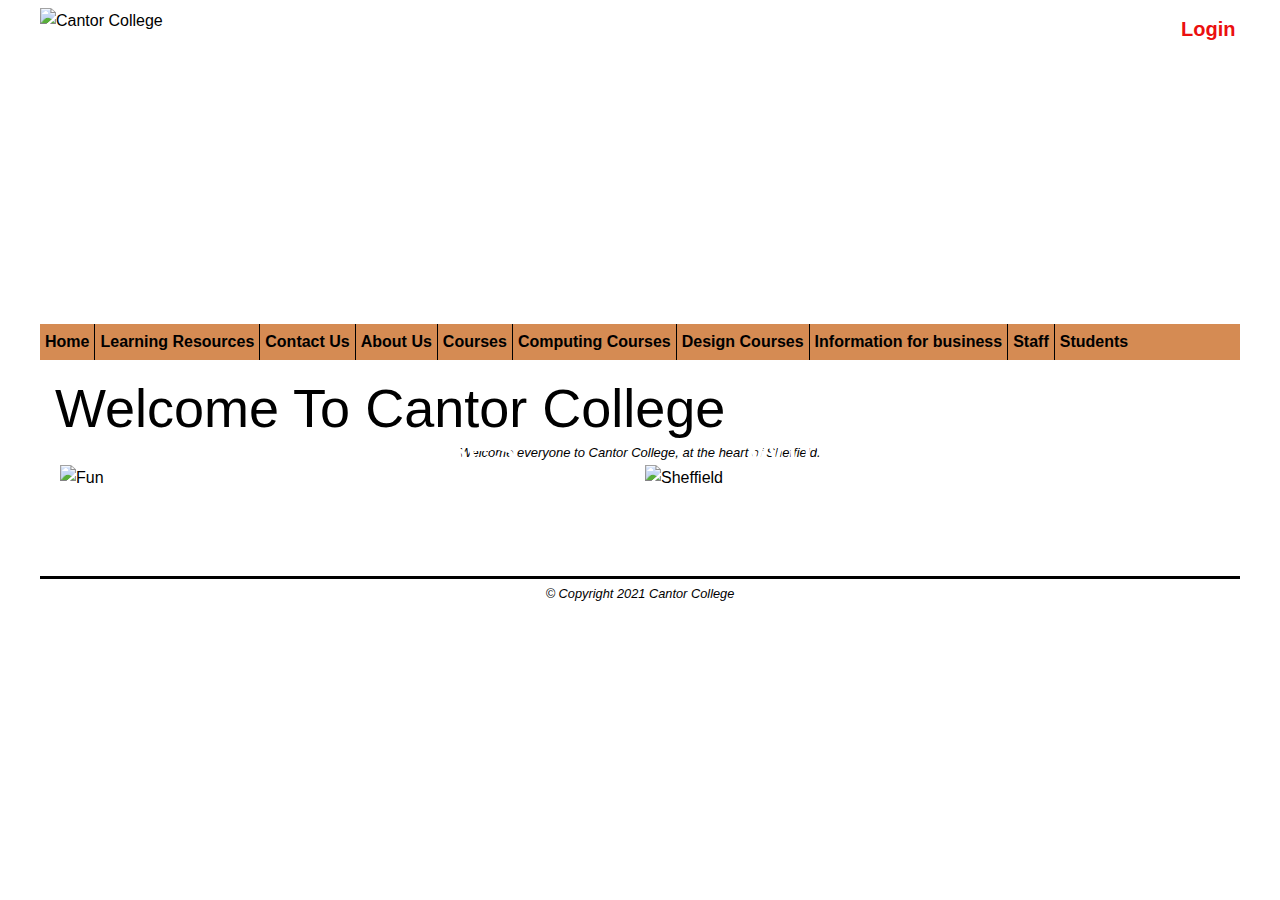
==== index.html @ 9313ba3d "master" ====
<!DOCTYPE html>
<html lang="en">
<head>
    <meta charset="UTF-8">
    <meta http-equiv="X-UA-Compatible" content="IE=edge">
    <meta name="viewport" content="width=device-width, initial-scale=1.0">
    <title>Home | Cantor College</title>
    <link rel="stylesheet" href="css/mobile.css">
    <link  rel="stylesheet" media="only screen and (min-width:720px)" href="css/desktop.css"/>
    <script src="https://ajax.googleapis.com/ajax/libs/jquery/3.5.1/jquery.min.js"></script>
</head>
<body>
    <div class="container">
<header>
    <a href="https://c1005646.github.io/HTML/" target="blank">
        <img class="img-logo"src="website-images-assets/logo.png" alt="Cantor College">
    </a>
    <div class="top left">
        <nav class="top">
            <ul>
                <li><a class="login" href="login.html">Login</a></li>
            </ul>   
        </nav>
    </div>
</header>
    <div class="main">
        <nav>
            <ul>
                <li><a href="index.html">Home</a> </a></li>
                <li><a href="learning.html">Learning Resources</a> </a></li>
                <li><a href="contactUs.html">Contact Us</a> </a></li>
                <li><a href="aboutUs.html">About Us</a> </a></li>
                <li><a href="Courses.html">Courses</a></li>
                <li><a href="computingcourse.html">Computing Courses</a></li>
                <li><a href="designCourses.html">Design Courses</a></li>
                <li><a href="business.html">Information for business</a></li>
                <li><a href="staff.html">Staff</a></li>
                <li><a href="student.html">Students</a></li>
            </ul>
        </nav>
    </div>
    <div class="content">
    <div>
        <h1 id="WelcomeHeading">Welcome To Cantor College</h1> 
    </div>
    <div class="slidecontainer">
        <p class="Slides"> 
            <img src="" alt="" id="slide">
            <p class="imagetxt">Welcome everyone to Cantor College, at the heart of Sheffield.</p>
        </p>
    </div>
    <div class="row">
        <div class="column">
            <img src="website-images-assets/Cantor Lecture Theatre 3.jpg" alt="Fun" style="width: 100%;">
            <div class="Live"><a class="Loft" href="Courses.html">Discover Courses</a></div>
        </div>
        <div class="column">
            <img class="Image" src="website-images-assets/IMG_1298.jpeg" alt="Sheffield" >
            <div class="Create"> <a class="Shot" href="aboutUs.html">Why Choose Us</a></div>
        </div>
    </div> 
</div> 
<footer>
    <p class="copy"> &copy; Copyright 2021 Cantor College</p>
</footer>
</div>
<script src="js/main.js"></script>
</body>
</html>
---- css/mobile.css ----
.img-logo {
  width: 100px;
  margin-left: -15px;
}
header {
  background-image: url("../website-images-assets/Cantor\ atrium\ 3.jpg");
  height: 150px;
  background-size: cover;
}
header,
.content,
footer {
  padding: 0 15px;
}
footer {
  text-align: center;
  display: block;
  border-top-style: solid;
}
.copy {
  margin-top: 5px;
  font-size: 0.8em;
  text-align: center;
  font-style: italic;
}
/* .login {
  margin-left: 150px;
} */
nav li a:hover {
  color: #ffffff;
}
nav ul li {
  border: none;
  font-weight: bold;
}
nav ul {
  list-style: none;
  /* padding-left: 0; */
  /* margin: 0; */
  display: flex;
  flex-direction: column;
}
nav {
  background-color: #d58b53;
}
a {
  text-decoration: none;
  color: #000000;
}
nav ul li {
  border-bottom: 1px solid #ccc;
  padding: 5px;
  text-align: left;
}
.top {
  background: none;
  position: absolute;
  top: -4px;
  right: 29px;
}
.login {
  font-weight: bold;
  font-size: 20px;
  color: #eb0f0f;
  position: absolute;
}
.Designcrs {
  position: absolute;
  margin-top: -100px;
  margin-left: 90px;
  font-weight: bold;
  font-family: Arial, Helvetica, sans-serif;
  font-size: 38px;
}
.hyperlinkdesi {
  color: #fff;
  text-decoration: underline;
}
.hyperlinkdesi:hover {
  color: #ff0000;
}
.Computer-Course {
  position: absolute;
  margin-top: -100px;
  left: 90px;
  font-size: 38px;
  font-family: Arial, Helvetica, sans-serif;
  font-weight: bold;
}
.hyperlink-compu {
  color: #fff;
  text-decoration: underline;
}
.hyperlink-compu:hover {
  color: #ff0000;
}

.content form .user-details {
  display: flex;
  flex-wrap: wrap;
  justify-content: space-between;
  margin: 20px 0 12px 0;
}
form .user-details .input-box {
  margin-bottom: 15px;
  width: calc(100% / 2 - 20px);
}
form .input-box span.details {
  display: block;
  font-weight: 500;
  margin-bottom: 5px;
}
.user-details .input-box input {
  height: 50px;
  width: 100%;
  outline: none;
  font-size: 16px;
  border-radius: 5px;
  padding-left: 15px;
  border: 1px solid #ccc;
  border-bottom-width: 2px;
  transition: all 0.3s ease;
}
.user-details .input-box input:focus,
.user-details .input-box input:valid {
  border-color: #71b7e6;
}
form .gender-details .gender-title {
  font-size: 20px;
  font-weight: 500;
}
form .category {
  display: flex;
  width: 80%;
  margin: 14px 0;
  justify-content: space-between;
}
form .category label {
  display: flex;
  align-items: center;
  cursor: pointer;
}
form .category label .dot {
  height: 18px;
  width: 18px;
  border-radius: 50%;
  margin-right: 10px;
  background: #d9d9d9;
  border: 5px solid transparent;
  transition: all 0.3s ease;
}
#dot-1:checked ~ .category label .one,
#dot-2:checked ~ .category label .two,
#dot-3:checked ~ .category label .three {
  background: #e74f09;
  border-color: #d9d9d9;
}
form input[type="radio"] {
  display: none;
}
form .button {
  height: 45px;
  margin: 35px 0;
}
button {
  height: 100%;
  width: 100%;
  border-radius: 5px;
  border: none;
  color: #fff;
  font-size: 18px;
  font-weight: 500;
  letter-spacing: 1px;
  cursor: pointer;
  transition: all 0.3s ease;
  background: #000000;
}
form .button input:hover {
  background: #71b7e6;
}
form .user-details .input-box {
  margin-bottom: 15px;
  width: 100%;
}
form .category {
  width: 100%;
}
.content form .user-details {
  max-height: 300px;
  overflow-y: scroll;
}
.user-details::-webkit-scrollbar {
  width: 5px;
}
.hypelogin {
  color: #0026ff;
  text-decoration: none;
}
.login-user {
  margin-top: -25px;
  font-size: 20px;
  text-align: center;
}
.title {
  font-size: 30px;
}
footer {
  margin-top: 80px;
}
.email,
.helpline,
.enquiry,
.business {
  color: #2f00ff;
  text-decoration: underline;
}
.recruitment-c {
  color: #2f00ff;
  text-decoration: underline;
}
.sign-up {
  color: #2f00ff;
  text-decoration: underline;
}
.email-cntr {
  color: #2f00ff;
  text-decoration: underline;
}
.wrapper {
  width: 100%;
  background: #fff;
  border-radius: 15px;
  box-shadow: 0px 15px 20px #0000001a;
  /* height: 630px; */
}
.wrapper .title {
  font-size: 35px;
  font-weight: 600;
  text-align: center;
  line-height: 100px;
  color: #fff;
  user-select: none;
  border-radius: 15px 15px 0 0;
  background: #000000;
}
.wrapper form {
  padding: 10px 30px 50px 30px;
}
.wrapper form .field {
  height: 50px;
  width: 100%;
  margin-top: 20px;
  position: relative;
}
.wrapper form .field input {
  height: 100%;
  width: 100%;
  outline: none;
  font-size: 17px;
  padding-left: 20px;
  border: 1px solid #d3d3d3;
  border-radius: 25px;
  transition: all 0.3s ease;
}
.wrapper form .field label {
  position: absolute;
  top: 50%;
  left: 20px;
  color: #999999;
  font-weight: 400;
  font-size: 17px;
  pointer-events: none;
  transform: translateY(-50%);
  transition: all 0.3s ease;
}
form .field input:focus ~ label,
form .field input:valid ~ label {
  top: 0%;
  font-size: 16px;
  background: #fff;
  transform: translateY(-50%);
}
form .content {
  display: flex;
  width: 100%;
  height: 50px;
  font-size: 16px;
  align-items: center;
  justify-content: space-around;
}
form .content .checkbox {
  display: flex;
  align-items: center;
  justify-content: center;
}
form .content input {
  width: 15px;
  height: 15px;
  background: red;
}
form .content label {
  color: #262626;
  user-select: none;
  padding-left: 5px;
}
form .content .pass-link {
  color: "";
}
form .field input[type="submit"] {
  color: #fff;
  border: none;
  padding-left: 0;
  margin-top: -10px;
  font-size: 20px;
  font-weight: 500;
  cursor: pointer;
  background: #000000;
  transition: all 0.3s ease;
}
form .field input[type="submit"]:active {
  transform: scale(0.95);
}
form .signup-link {
  color: #262626;
  margin-top: 20px;
  text-align: center;
}
form .pass-link a,
form .signup-link a {
  color: #0026ff;
  text-decoration: none;
}
form .pass-link a:hover,
form .signup-link a:hover {
  text-decoration: underline;
  color: #ff0000;
}
.back {
  text-align: center;
}
.backlink {
  color: #0026ff;
}
iframe {
  margin-left: auto;
  margin-right: auto;
  display: block;
  width: 100%;
}
.News {
  width: 100%;
}
.contpswd {
  position: relative;
}
th {
  text-transform: uppercase;
  border-bottom: 4px solid #000;
  background-color: #fff;
}
tr:nth-child(odd) {
  background-color: #ccc;
}
#slide {
  width: 100%;
}
.imagetxt {
  font-style: italic;
  text-align: center;
  font-size: 13px;
}
th,
td {
  border: 1px solid #cccccc;
}
.Loft {
  color: #ffffff;
}
.Live {
  margin-left: 60px;
  position: absolute;
  margin-top: -50px;
  font-size: 30px;
  font-family: Arial, Helvetica, sans-serif;
}
.Loft:hover {
  color: #0400ff;
  text-decoration: underline;
}
.Create {
  margin-left: 60px;
  position: absolute;
  margin-top: -50px;
  font-size: 30px;
  font-family: Arial, Helvetica, sans-serif;
}
.Shot {
  color: #ffffff;
}
.Shot:hover {
  color: #0400ff;
  text-decoration: underline;
}
.Image {
  width: 100%;
}
---- css/desktop.css ----
.container {
  margin: auto;
  max-width: 1200px;
  min-width: 600px;
}
.img-logo {
  width: 100px;
  margin-left: -15px;
}
nav ul {
  padding-left: 0;
  flex-direction: row;
}
a {
  text-decoration: none;
  color: #000000;
}
nav ul li {
  display: inline-block;
  padding-left: 5px;
  padding-right: 5px;
  border: none;
  font-weight: bold;
  border-left: 1px solid #000;
}
nav li:first-child {
  border-left: none;
}
nav li a:hover {
  color: #ffffff;
}
body {
  font-family: helvetica, Arial, sans-serif;
  font-size: 1em;
  line-height: 1.6;
}
h1 {
  display: block;
  font-size: 54px;
  margin: 0 0 0.5em 0;
  padding: 0;
  color: #000;
  font-weight: 500;
  line-height: 1.2;
}
p {
  display: block;
  margin-block-start: 1em;
  margin-block-end: 1em;
  margin-inline-start: 0px;
  margin-inline-end: 0px;
}
header {
  background-image: url(../website-images-assets/Cantor\ atrium\ 3.jpg);
  height: 300px;
  padding-left: none;
}
.fs-display {
  padding-top: 20;
}
h2 {
  font-size: 38px;
  font-weight: 500;
  color-adjust: #000;
  font-family: Georgia, "Times New Roman", Times, serif;
  margin-bottom: 15px;
  margin-top: -2px;
}
p {
  margin-top: -20px;
  font-family: Arial, Helvetica, sans-serif;
}
iframe {
  margin-left: auto;
  margin-right: auto;
  display: block;
  width: 50%;
  /*margin: 0px;
  padding: 0px;
  width: 100%;
  display: block;
  margin: 0px, auto; */
}
.column {
  float: left;
  width: 100%;
  padding: 5px;
}
.row ::after {
  content: "";
  clear: both;
  display: table;
}
.row {
  display: flex;
}
nav {
  background-color: #d58b53;
}
.email,
.helpline,
.enquiry,
.business {
  color: #3516e4;
  text-decoration: underline;
}
.container .title {
  font-size: 25px;
  font-weight: 500;
  position: relative;
}
.container .title::before {
  content: "";
  position: absolute;
  left: 0;
  bottom: 0;
  height: 3px;
  width: 30px;
  border-radius: 5px;
}
.content form .user-details {
  display: flex;
  flex-wrap: wrap;
  justify-content: space-between;
  margin: 20px 0 12px 0;
}
form .user-details .input-box {
  margin-bottom: 15px;
  width: calc(100% / 2 - 20px);
}
form .input-box span.details {
  display: block;
  font-weight: 500;
  margin-bottom: 5px;
}
.user-details .input-box input {
  height: 45px;
  width: 100%;
  outline: none;
  font-size: 16px;
  border-radius: 5px;
  padding-left: 15px;
  border: 1px solid #ccc;
  border-bottom-width: 2px;
  transition: all 0.3s ease;
}
.user-details .input-box input:focus,
.user-details .input-box input:valid {
  border-color: #71b7e6;
}
form .gender-details .gender-title {
  font-size: 20px;
  font-weight: 500;
}
form .category {
  display: flex;
  width: 80%;
  margin: 14px 0;
  justify-content: space-between;
}
form .category label {
  display: flex;
  align-items: center;
  cursor: pointer;
}
form .category label .dot {
  height: 18px;
  width: 18px;
  border-radius: 50%;
  margin-right: 10px;
  background: #d9d9d9;
  border: 5px solid transparent;
  transition: all 0.3s ease;
}
form input[type="radio"] {
  display: none;
}
form .button {
  height: 45px;
  margin: 35px 0;
}
button {
  height: 100%;
  width: 100%;
  border-radius: 5px;
  border: none;
  color: #fff;
  font-size: 18px;
  font-weight: 500;
  letter-spacing: 1px;
  cursor: pointer;
  transition: all 0.3s ease;
  background: #000000;
}
form .button input:hover {
  background: #71b7e6;
}
form .user-details .input-box {
  margin-bottom: 15px;
  width: 100%;
}
form .category {
  width: 100%;
}
.content form .user-details {
  max-height: 300px;
  overflow-y: scroll;
}
.user-details::-webkit-scrollbar {
  width: 5px;
}
.sign-up {
  color: #2f00ff;
  text-decoration: underline;
}
.recruitment-c {
  color: #2f00ff;
  text-decoration: underline;
}
.email-cntr {
  color: #2f00ff;
  text-decoration: underline;
}
.Computer-Course {
  position: absolute;
  margin-top: -80px;
  left: 110px;
  font-size: 38px;
  font-family: Arial, Helvetica, sans-serif;
  font-weight: bold;
}
.hyperlink-compu {
  color: #fff;
  text-decoration: underline;
}
.hyperlink-compu:hover {
  color: #ff0000;
}
.Designcrs {
  position: absolute;
  margin-top: -80px;
  margin-left: 140px;
  font-weight: bold;
  font-family: Arial, Helvetica, sans-serif;
  font-size: 38px;
}
.hyperlinkdesi {
  color: #fff;
  text-decoration: underline;
}
.hyperlinkdesi:hover {
  color: #ff0000;
}
.top {
  background: none;
  position: absolute;
  top: -4px;
  right: 47px;
}
.login {
  font-weight: bold;
  font-size: 20px;
  color: #eb0f0f;
  position: absolute;
}

.wrapper {
  width: auto;
  background: #fff;
  border-radius: 15px;
  box-shadow: 0px 15px 20px #0000001a;
}
.wrapper .title {
  font-size: 35px;
  font-weight: 600;
  text-align: center;
  line-height: 100px;
  color: #fff;
  user-select: none;
  border-radius: 15px 15px 0 0;
  background: #000000;
}
.wrapper form {
  padding: 10px 30px 50px 30px;
}
.wrapper form .field {
  height: 50px;
  width: 100%;
  margin-top: 20px;
  position: relative;
}
.wrapper form .field input {
  height: 100%;
  width: 100%;
  outline: none;
  font-size: 17px;
  padding-left: 20px;
  border: 1px solid #d3d3d3;
  border-radius: 25px;
  transition: all 0.3s ease;
}
.wrapper form .field label {
  position: absolute;
  top: 50%;
  left: 20px;
  color: #999999;
  font-weight: 400;
  font-size: 17px;
  pointer-events: none;
  transform: translateY(-50%);
  transition: all 0.3s ease;
}
form .field input:focus ~ label,
form .field input:valid ~ label {
  top: 0%;
  font-size: 16px;
  background: #fff;
  transform: translateY(-50%);
}
form .content {
  display: flex;
  width: 100%;
  height: 50px;
  font-size: 16px;
  align-items: center;
  justify-content: space-around;
}
form .content .checkbox {
  display: flex;
  align-items: center;
  justify-content: center;
}
form .content input {
  width: 15px;
  height: 15px;
  background: red;
}
form .content label {
  color: #262626;
  user-select: none;
  padding-left: 5px;
}
form .content .pass-link {
  color: "";
}
form .field input[type="submit"] {
  color: #fff;
  border: none;
  padding-left: 0;
  margin-top: -10px;
  font-size: 20px;
  font-weight: 500;
  cursor: pointer;
  background: #000000;
  transition: all 0.3s ease;
}
form .field input[type="submit"]:active {
  transform: scale(0.95);
}
form .signup-link {
  color: #262626;
  margin-top: 20px;
  text-align: center;
}
form .pass-link a,
form .signup-link a {
  color: #0026ff;
  text-decoration: none;
}
form .pass-link a:hover,
form .signup-link a:hover {
  text-decoration: underline;
  color: #ff0000;
}
.sign-up:hover {
  color: #71b7e6;
}
.login-user {
  text-align: center;
}
.hypelogin {
  color: #0026ff;
  text-decoration: none;
}
.hypelogin:hover {
  text-decoration: underline;
  color: #ff0000;
}
.back {
  margin-top: 10px;
  margin-left: 100px;
}
.backlink {
  color: #0026ff;
}
.backlink:hover {
  color: #ff0000;
  text-decoration: underline;
}
footer {
  text-align: center;
  display: block;
  border-top-style: solid;
  position: static;
}
.copy {
  margin-top: 5px;
  font-size: 0.8em;
  text-align: center;
  font-style: italic;
}
.line {
  font-family: italic;
  font-size: 15px;
  margin-left: 90px;
}
.paragraph {
  margin-top: -30px;
}
/* .content {
  display: flex;
} */
.back {
  margin-left: -20px;
}
#dot-1:checked ~ .category label .one,
#dot-2:checked ~ .category label .two,
#dot-3:checked ~ .category label .three {
  background: #e74f09;
  border-color: #d9d9d9;
}
.News {
  width: 500px;
}
.text-image {
  padding-top: 20px;
}
.contpswd {
  position: relative;
}
table {
  width: 100%;
  max-width: 1200px;
  min-width: 600px;
}
th,
td {
  padding: 10px 4px;
  text-align: left;
  border: 1px solid #cccccc;
}
th {
  text-transform: uppercase;
  border-bottom: 4px solid #000;
  background-color: #fff;
}
tr:nth-child(odd) {
  background-color: #ccc;
}
#slide {
  width: 50%;
  margin-left: auto;
  margin-right: auto;
  display: block;
}
.imagetxt {
  font-style: italic;
  text-align: center;
  font-size: 13px;
}
.Center {
  position: absolute;
  margin-top: -360px;
  margin-left: 200px;
  font-size: 50px;
  color: #ffffff;
  font-family: Georgia, "Times New Roman", Times, serif;
}
.Loft {
  color: #ffffff;
}
.Live {
  margin-left: 100px;
  position: absolute;
  margin-top: -80px;
  font-size: 45px;
  font-family: Arial, Helvetica, sans-serif;
}
.Loft:hover {
  color: #0400ff;
  text-decoration: underline;
}
.Create {
  margin-left: 100px;
  position: absolute;
  margin-top: -80px;
  font-size: 45px;
  font-family: Arial, Helvetica, sans-serif;
}
.Shot {
  color: #ffffff;
}
.Shot:hover {
  color: #0400ff;
  text-decoration: underline;
}
.Image {
  width: 89%;
}
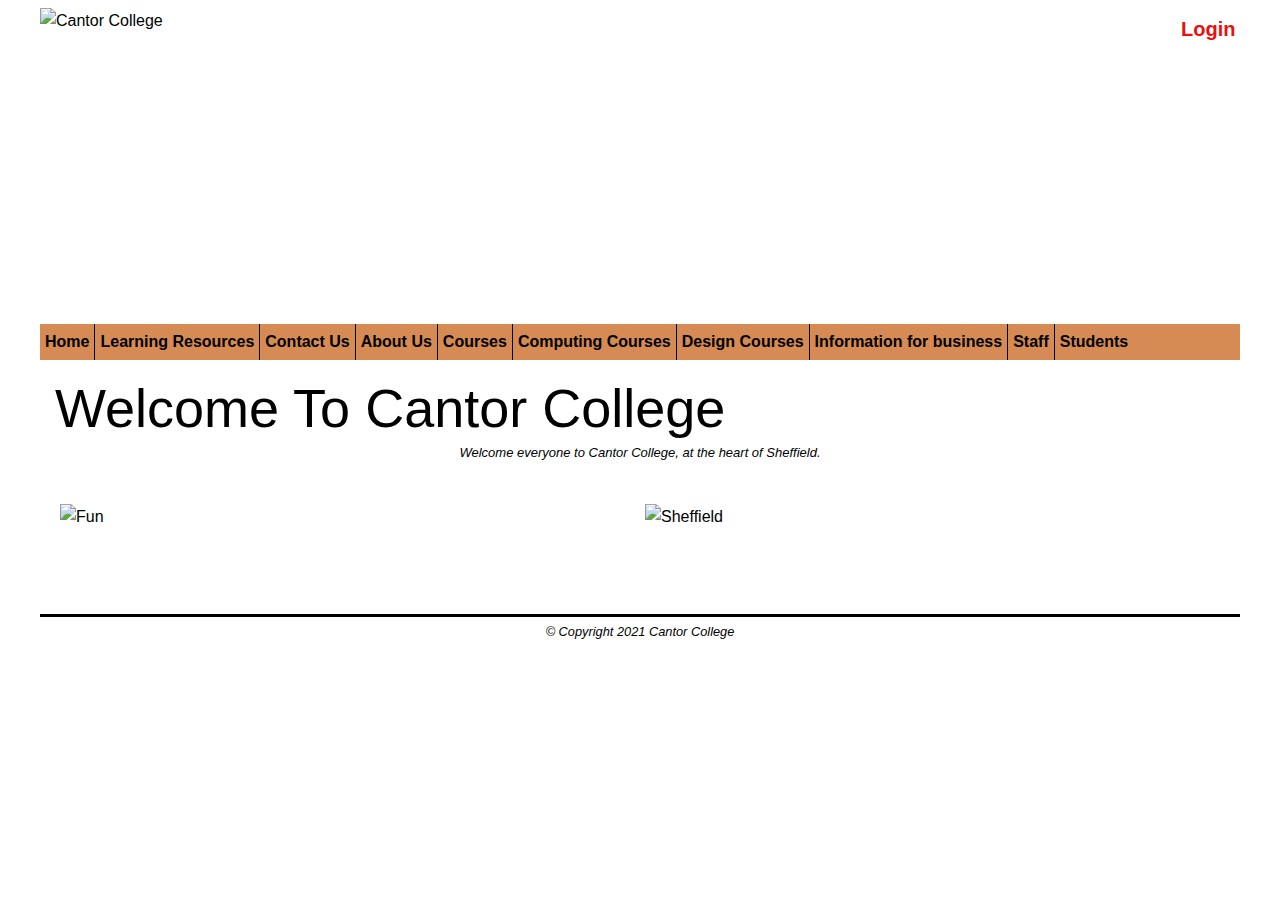
==== commit 1f8cad8f: "master" ====
--- a/index.html
+++ b/index.html
@@ -46,7 +46,7 @@
     <div class="slidecontainer">
         <p class="Slides"> 
             <img src="" alt="" id="slide">
-            <p class="imagetxt">Welcome everyone to Cantor College, at the heart of Sheffield.</p>
+            <p class="imagetxt">Welcome everyone to Cantor College, at the heart of Sheffield.</p> <br>
         </p>
     </div>
     <div class="row">
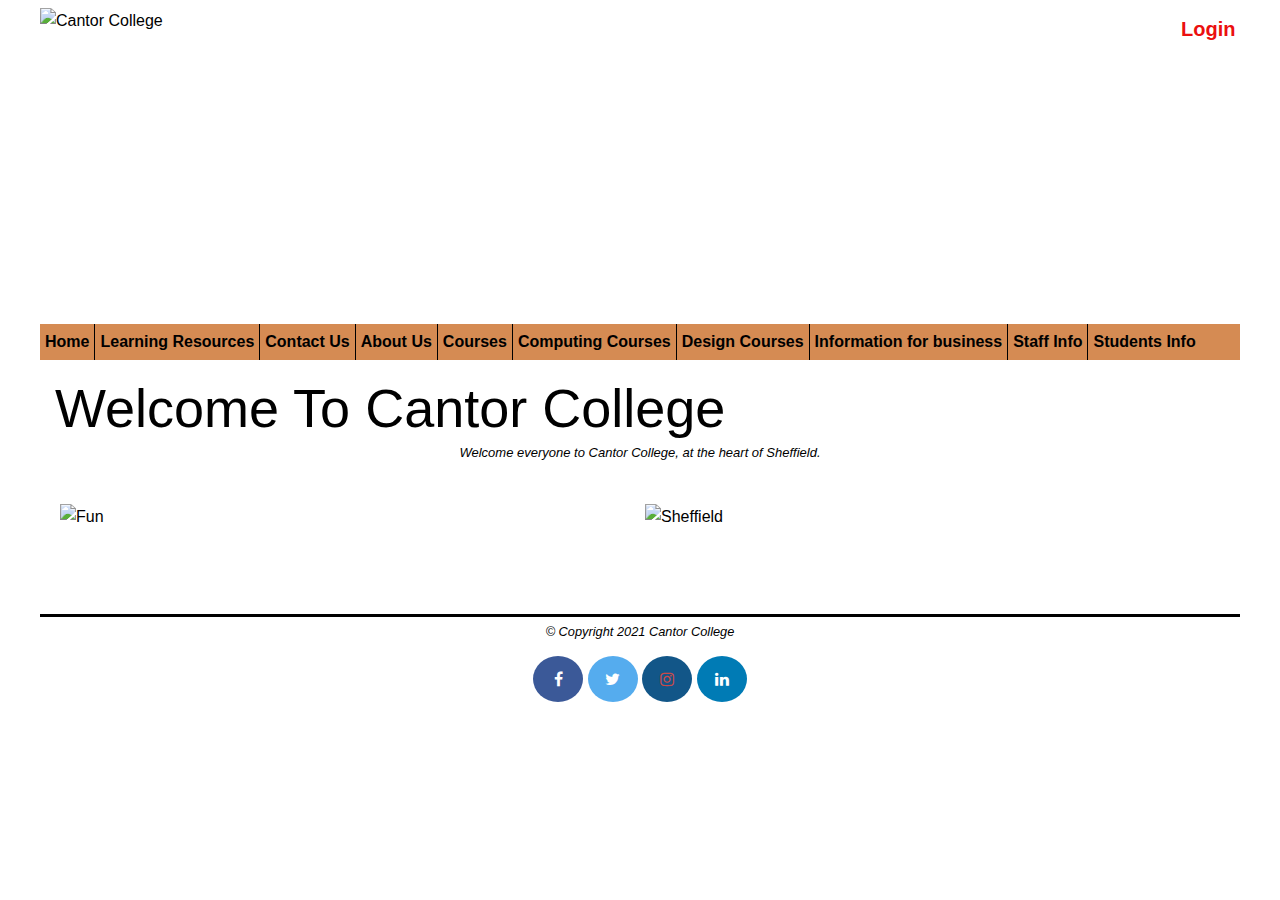
==== commit 8c553de2: "master" ====
--- a/index.html
+++ b/index.html
@@ -8,6 +8,7 @@
     <link rel="stylesheet" href="css/mobile.css">
     <link  rel="stylesheet" media="only screen and (min-width:720px)" href="css/desktop.css"/>
     <script src="https://ajax.googleapis.com/ajax/libs/jquery/3.5.1/jquery.min.js"></script>
+    <link rel="stylesheet" href="https://cdnjs.cloudflare.com/ajax/libs/font-awesome/4.7.0/css/font-awesome.min.css">
 </head>
 <body>
     <div class="container">
@@ -34,8 +35,8 @@
                 <li><a href="computingcourse.html">Computing Courses</a></li>
                 <li><a href="designCourses.html">Design Courses</a></li>
                 <li><a href="business.html">Information for business</a></li>
-                <li><a href="staff.html">Staff</a></li>
-                <li><a href="student.html">Students</a></li>
+                <li><a href="staff.html">Staff Info</a></li>
+                <li><a href="student.html">Students Info</a></li>
             </ul>
         </nav>
     </div>
@@ -62,6 +63,10 @@
 </div> 
 <footer>
     <p class="copy"> &copy; Copyright 2021 Cantor College</p>
+    <a href="https://www.facebook.com/sheffieldhallamuniversity/" class="fa fa-facebook"></a>
+    <a href="https://twitter.com/sheffhallamuni?ref_src=twsrc%5Egoogle%7Ctwcamp%5Eserp%7Ctwgr%5Eauthor" class="fa fa-twitter"></a>
+    <a href="https://www.instagram.com/sheffhallamuni/?hl=en" class="fa fa-instagram"></a>
+    <a href="https://www.linkedin.com/school/sheffield-hallam-university/" class="fa fa-linkedin"></a>
 </footer>
 </div>
 <script src="js/main.js"></script>
--- a/css/mobile.css
+++ b/css/mobile.css
@@ -404,3 +404,79 @@
 .Image {
   width: 100%;
 }
+.FormBus {
+  width: 100%;
+}
+.feedback-input {
+  color: #000000;
+  font-family: Helvetica, Arial, sans-serif;
+  font-weight: 500;
+  font-size: 18px;
+  border-radius: 5px;
+  line-height: 22px;
+  background-color: transparent;
+  border: 2px solid #cc6666;
+  transition: all 0.3s;
+  padding: 13px;
+  margin-bottom: 15px;
+  width: 100%;
+  box-sizing: border-box;
+  outline: 0;
+}
+.feedback-input:focus {
+  border: 2px solid #cc4949;
+}
+[type="submit"] {
+  font-family: "Montserrat", Arial, Helvetica, sans-serif;
+  width: 100%;
+  background: #cc6666;
+  border-radius: 5px;
+  border: 0;
+  cursor: pointer;
+  color: #ffffff;
+  font-size: 24px;
+  padding-top: 10px;
+  padding-bottom: 10px;
+  transition: all 0.3s;
+  margin-top: -4px;
+  font-weight: 700;
+}
+.Busbtn {
+  background-color: #cc4949;
+}
+.titlebus {
+  font-size: 27px;
+  font-weight: bold;
+  text-align: center;
+}
+.shorttxt {
+  border-bottom: 1px solid #bb9d66;
+}
+.fa-facebook {
+  background: #3b5998;
+  color: #ffffff;
+  /* margin-right: 850px; */
+  border-radius: 50%;
+}
+.fa {
+  padding: 15px;
+  font-size: 25px;
+  width: 20px;
+  text-align: center;
+  text-decoration: none;
+}
+.fa-twitter {
+  background: #55acee;
+  color: #ffffff;
+  border-radius: 50%;
+}
+.fa-instagram {
+  background: #125688;
+  color: #c94a4a;
+  border-radius: 50%;
+}
+.fa-linkedin {
+  background: #007bb5;
+  color: #ffffff;
+  border-radius: 50%;
+}
--- a/css/desktop.css
+++ b/css/desktop.css
@@ -507,3 +507,87 @@
 .Image {
   width: 89%;
 }
+.FormBus {
+  max-width: 420px;
+  margin: 50px auto;
+}
+.feedback-input {
+  color: #000000;
+  font-family: Helvetica, Arial, sans-serif;
+  font-weight: 500;
+  font-size: 18px;
+  border-radius: 5px;
+  line-height: 22px;
+  background-color: transparent;
+  border: 2px solid #cc6666;
+  transition: all 0.3s;
+  padding: 13px;
+  margin-bottom: 15px;
+  width: 100%;
+  box-sizing: border-box;
+  outline: 0;
+}
+.feedback-input:focus {
+  border: 2px solid #cc4949;
+}
+[type="submit"] {
+  font-family: "Montserrat", Arial, Helvetica, sans-serif;
+  width: 100%;
+  background: #cc6666;
+  border-radius: 5px;
+  border: 0;
+  cursor: pointer;
+  color: #ffffff;
+  font-size: 24px;
+  padding-top: 10px;
+  padding-bottom: 10px;
+  transition: all 0.3s;
+  margin-top: -4px;
+  font-weight: 700;
+}
+.Busbtn {
+  background-color: #cc4949;
+}
+.Busbtn:hover {
+  background: #ff0000;
+}
+.titlebus {
+  font-size: 25px;
+  font-weight: bold;
+  text-align: center;
+}
+.shorttxt {
+  border-bottom: 1px solid #bb9d66;
+  cursor: pointer;
+}
+.shorttxt:hover {
+  background-color: #0026ff;
+}
+.fa-facebook {
+  background: #3b5998;
+  color: #ffffff;
+  /* margin-right: 850px; */
+  border-radius: 50%;
+}
+.fa {
+  padding: 15px;
+  font-size: 25px;
+  width: 20px;
+  text-align: center;
+  text-decoration: none;
+}
+.fa-twitter {
+  background: #55acee;
+  color: #ffffff;
+  border-radius: 50%;
+}
+.fa-instagram {
+  background: #125688;
+  color: #c94a4a;
+  border-radius: 50%;
+}
+.fa-linkedin {
+  background: #007bb5;
+  color: #ffffff;
+  border-radius: 50%;
+}
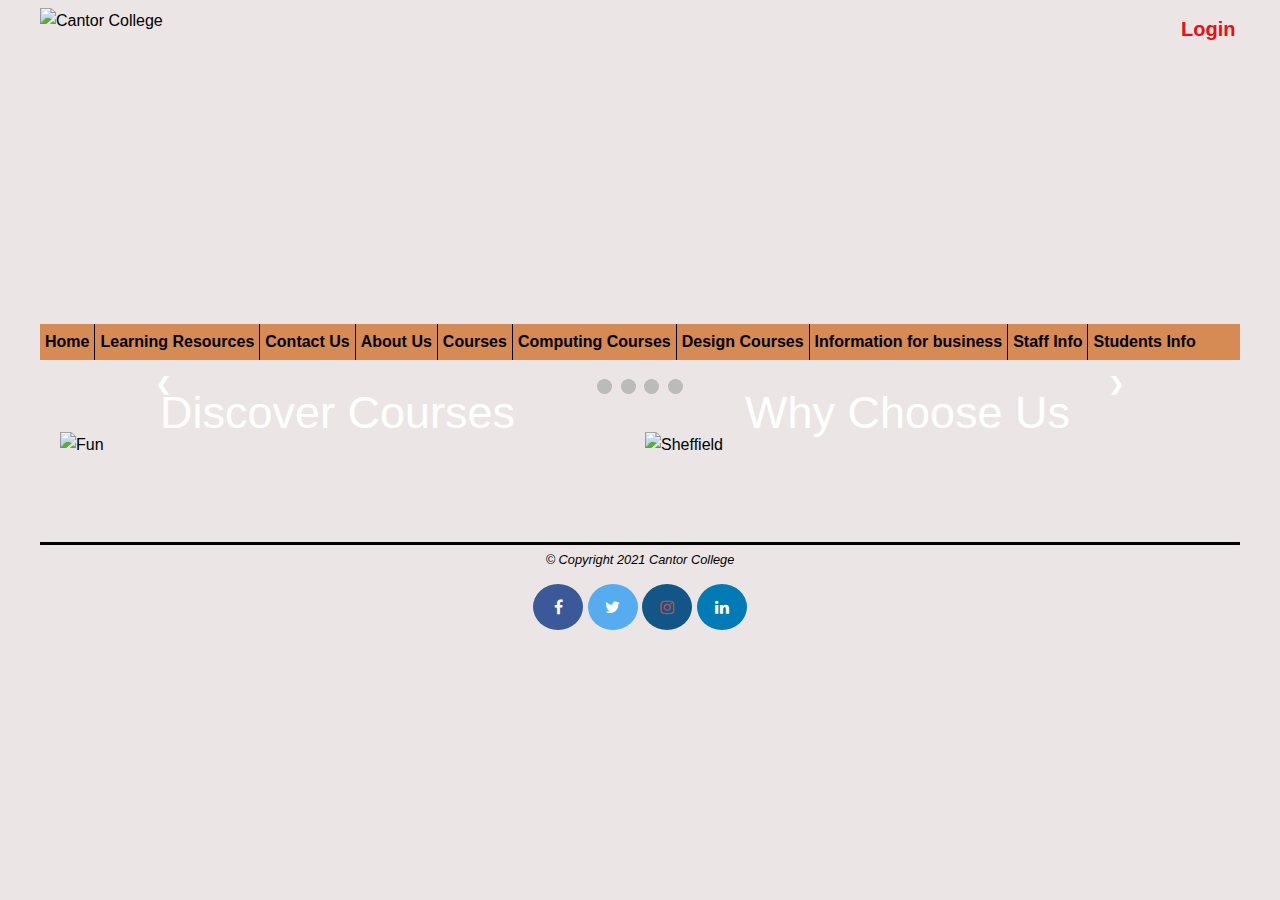
==== commit 11885e31: "master" ====
--- a/index.html
+++ b/index.html
@@ -40,8 +40,7 @@
             </ul>
         </nav>
     </div>
-    <div class="content">
-    <div>
+    <!-- <div>
         <h1 id="WelcomeHeading">Welcome To Cantor College</h1> 
     </div>
     <div class="slidecontainer">
@@ -49,7 +48,39 @@
             <img src="" alt="" id="slide">
             <p class="imagetxt">Welcome everyone to Cantor College, at the heart of Sheffield.</p> <br>
         </p>
+    </div> -->
+    <div class="slideshowcontainer">
+        <div class="Sliides">
+            <div class="numbertext">1 / 4</div>
+            <img class="hey" src="website-images-assets/IMG_1318.jpeg" alt="" style="width:100%">
+            <div class="text">Amazing Painting</div>
+        </div>
+        <div class="Sliides">
+            <div class="numbertext">2 / 4</div>
+            <img class="hey" src="website-images-assets/cantor-gallery.jpg" alt="" style="width:100%">
+            <div class="text">Discovering Cantor</div>
+        </div>
+        <div class="Sliides">
+            <div class="numbertext">3 / 4</div>
+            <img class="hey" src="website-images-assets/12226216184_b8d6e0073a_b.jpg" alt="" style="width:100%">
+            <div class="text">Enjoying the view</div>
+        </div>
+        <div class="Sliides">
+            <div class="numbertext">4 / 4</div>
+            <img class="hey" src="website-images-assets/Cantor Lecture Theatre 3.jpg" alt="" style="width:100%">
+            <div class="text">Lecture Theatre</div>
+        </div>
+        <!-- <br> -->
+        <a class="prev" onclick="plusSlides(-1)">&#10094;</a>
+        <a class="next" onclick="plusSlides(1)">&#10095;</a>
     </div>
+    <div class="dots">
+        <span class="dot" onclick="currentSlide(1)"></span>
+        <span class="dot" onclick="currentSlide(2)"></span>
+        <span class="dot" onclick="currentSlide(3)"></span>
+        <span class="dot" onclick="currentSlide(4)"></span>
+      </div> <br>
+    <div class="content">
     <div class="row">
         <div class="column">
             <img src="website-images-assets/Cantor Lecture Theatre 3.jpg" alt="Fun" style="width: 100%;">
@@ -63,10 +94,10 @@
 </div> 
 <footer>
     <p class="copy"> &copy; Copyright 2021 Cantor College</p>
-    <a href="https://www.facebook.com/sheffieldhallamuniversity/" class="fa fa-facebook"></a>
-    <a href="https://twitter.com/sheffhallamuni?ref_src=twsrc%5Egoogle%7Ctwcamp%5Eserp%7Ctwgr%5Eauthor" class="fa fa-twitter"></a>
-    <a href="https://www.instagram.com/sheffhallamuni/?hl=en" class="fa fa-instagram"></a>
-    <a href="https://www.linkedin.com/school/sheffield-hallam-university/" class="fa fa-linkedin"></a>
+    <a href="https://www.facebook.com/sheffieldhallamuniversity/" class="fa fa-facebook" aria-label="Facebook"></a>
+    <a href="https://twitter.com/sheffhallamuni?ref_src=twsrc%5Egoogle%7Ctwcamp%5Eserp%7Ctwgr%5Eauthor" class="fa fa-twitter" aria-label="Twitter"></a>
+    <a href="https://www.instagram.com/sheffhallamuni/?hl=en" class="fa fa-instagram" aria-label="Instagram"></a>
+    <a href="https://www.linkedin.com/school/sheffield-hallam-university/" class="fa fa-linkedin" aria-label="LinkedIn"></a>
 </footer>
 </div>
 <script src="js/main.js"></script>
--- a/css/mobile.css
+++ b/css/mobile.css
@@ -337,6 +337,7 @@
 }
 .back {
   text-align: center;
+  margin-top: 5px;
 }
 .backlink {
   color: #0026ff;
@@ -345,9 +346,6 @@
   margin-left: auto;
   margin-right: auto;
   display: block;
-  width: 100%;
-}
-.News {
   width: 100%;
 }
 .contpswd {
@@ -480,3 +478,96 @@
   color: #ffffff;
   border-radius: 50%;
 }
+.mapper {
+  /* display: block;
+  margin-left: auto;
+  margin-right: auto; */
+  width: 100%;
+}
+.mptxt {
+  color: #ba0046;
+  font-size: 20px;
+}
+.txtshow {
+  font-style: italic;
+  font-size: 12px;
+  text-align: center;
+  margin-top: 3px;
+}
+.short {
+  font-size: 20.8px;
+  font-weight: bold;
+  border-bottom: 1px solid #bb9d66;
+}
+.change {
+  margin-top: -15px;
+}
+.short:hover {
+  background-color: #0026ff;
+}
+th {
+  background-color: #929090;
+}
+body {
+  background-color: #ebe5e5;
+}
+/* image slider */
+.slideshowcontainer {
+  max-width: 1000px;
+  position: relative;
+  margin: auto;
+}
+.Sliides {
+  display: none;
+}
+.text {
+  color: #f2f2f2;
+  font-size: 17px;
+  padding: 8px 12px;
+  position: absolute;
+  bottom: 0;
+  width: 100%;
+  text-align: center;
+  font-weight: bold;
+  font-style: italic;
+}
+.numbertext {
+  color: #f2f2f2;
+  font-size: 12px;
+  padding: 8px 12px;
+  position: absolute;
+  top: 0;
+  left: 0;
+  font-size: 15px;
+}
+.prev,
+.next {
+  cursor: pointer;
+  position: absolute;
+  top: 50%;
+  width: auto;
+  margin-top: -22px;
+  padding: 16px;
+  color: #ffffff;
+  font-weight: bold;
+  font-size: 18px;
+  transition: 0.6s ease;
+  border-radius: 0 3px 3px 0;
+  user-select: none;
+}
+.next {
+  right: 0;
+}
+.dot {
+  cursor: pointer;
+  height: 15px;
+  width: 15px;
+  margin: 0 2px;
+  background-color: #bbb;
+  border-radius: 50%;
+  display: inline-block;
+  transition: 0.6s ease;
+}
+.dots {
+  text-align: center;
+}
--- a/css/desktop.css
+++ b/css/desktop.css
@@ -429,12 +429,6 @@
   background: #e74f09;
   border-color: #d9d9d9;
 }
-.News {
-  width: 500px;
-}
-.text-image {
-  padding-top: 20px;
-}
 .contpswd {
   position: relative;
 }
@@ -591,3 +585,113 @@
   color: #ffffff;
   border-radius: 50%;
 }
+.mapper {
+  display: block;
+  margin-left: auto;
+  margin-right: auto;
+  width: 75%;
+}
+.mptxt {
+  margin-left: 320px;
+  font-size: 20px;
+  color: #ba0046;
+  text-decoration: underline;
+}
+.mptxt:hover {
+  color: #000;
+}
+.txtshow {
+  font-style: italic;
+  font-size: 12px;
+  text-align: center;
+  margin-top: 5px;
+}
+.short {
+  font-size: 20.8px;
+  font-weight: bold;
+  border-bottom: 1px solid #bb9d66;
+  cursor: pointer;
+}
+.change {
+  margin-top: -15px;
+}
+.short:hover {
+  background-color: #0026ff;
+}
+th {
+  background-color: #929090;
+}
+body {
+  background-color: #ebe5e5;
+}
+.business:hover {
+  color: #007bb5;
+}
+/* Image Slider */
+.slideshowcontainer {
+  max-width: 1000px;
+  position: relative;
+  margin: auto;
+}
+.Sliides {
+  display: none;
+}
+.text {
+  color: #f2f2f2;
+  font-size: 17px;
+  padding: 8px 12px;
+  position: absolute;
+  bottom: 0;
+  width: 100%;
+  text-align: center;
+  font-weight: bold;
+  font-style: italic;
+}
+.numbertext {
+  color: #f2f2f2;
+  font-size: 12px;
+  padding: 8px 12px;
+  position: absolute;
+  top: 0;
+  left: 0;
+  font-size: 15px;
+}
+.prev,
+.next {
+  cursor: pointer;
+  position: absolute;
+  top: 50%;
+  width: auto;
+  margin-top: -22px;
+  padding: 16px;
+  color: #ffffff;
+  font-weight: bold;
+  font-size: 18px;
+  transition: 0.6s ease;
+  border-radius: 0 3px 3px 0;
+  user-select: none;
+}
+.next {
+  right: 0;
+}
+.prev:hover,
+.next:hover {
+  background-color: #000000cc;
+}
+.dot {
+  cursor: pointer;
+  height: 15px;
+  width: 15px;
+  margin: 0 2px;
+  background-color: #bbb;
+  border-radius: 50%;
+  display: inline-block;
+  transition: 0.6s ease;
+}
+.active,
+.dot:hover {
+  background-color: #717171;
+}
+.dots {
+  text-align: center;
+}
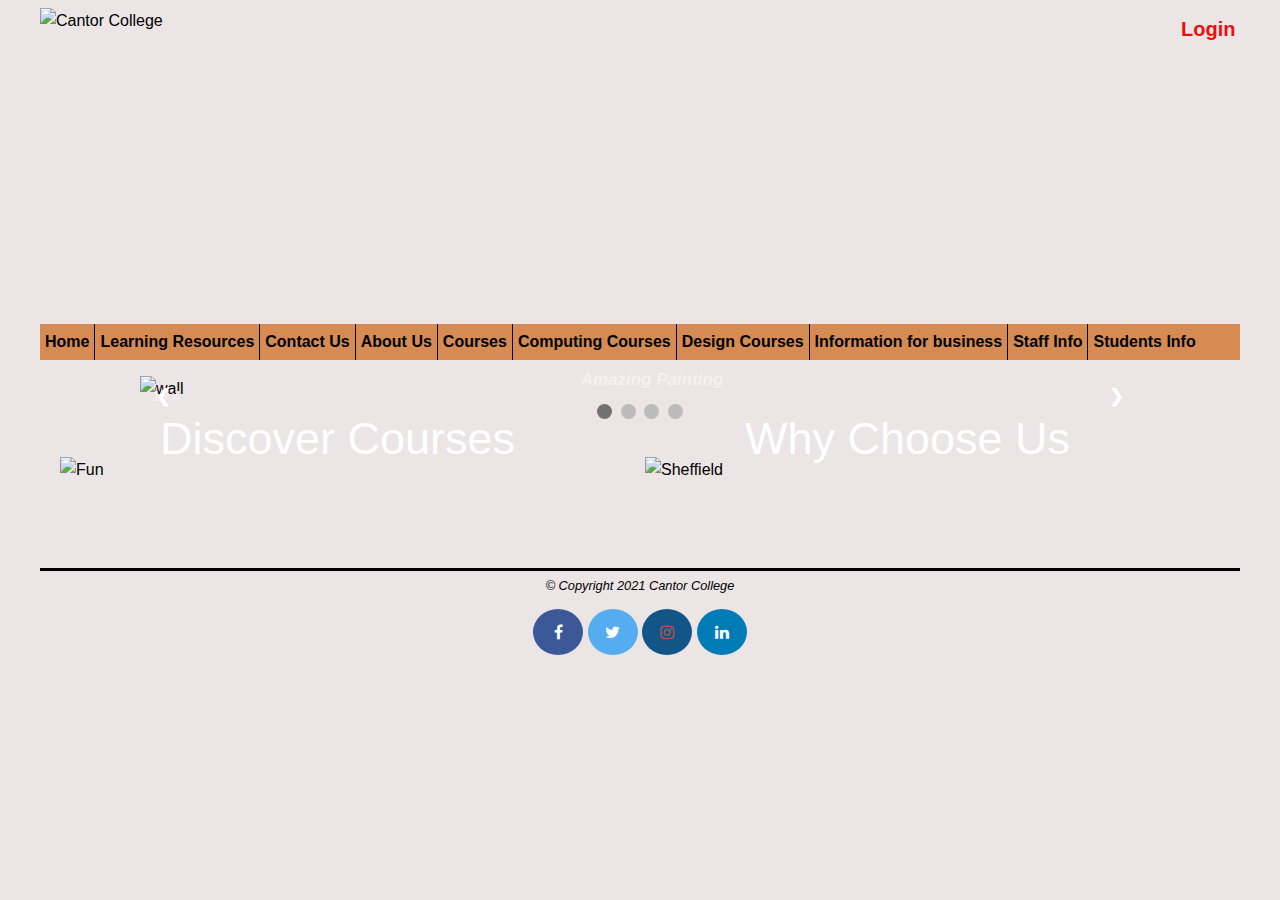
==== commit 6204d27d: "master" ====
--- a/index.html
+++ b/index.html
@@ -52,27 +52,27 @@
     <div class="slideshowcontainer">
         <div class="Sliides">
             <div class="numbertext">1 / 4</div>
-            <img class="hey" src="website-images-assets/IMG_1318.jpeg" alt="" style="width:100%">
+            <img class="hey" src="website-images-assets/IMG_1318.jpeg" alt="wall" style="width:100%">
             <div class="text">Amazing Painting</div>
         </div>
         <div class="Sliides">
             <div class="numbertext">2 / 4</div>
-            <img class="hey" src="website-images-assets/cantor-gallery.jpg" alt="" style="width:100%">
+            <img class="hey" src="website-images-assets/cantor-gallery.jpg" alt="Outside Cantor" style="width:100%">
             <div class="text">Discovering Cantor</div>
         </div>
         <div class="Sliides">
             <div class="numbertext">3 / 4</div>
-            <img class="hey" src="website-images-assets/12226216184_b8d6e0073a_b.jpg" alt="" style="width:100%">
+            <img class="hey" src="website-images-assets/12226216184_b8d6e0073a_b.jpg" alt="Beautiful View" style="width:100%">
             <div class="text">Enjoying the view</div>
         </div>
         <div class="Sliides">
             <div class="numbertext">4 / 4</div>
-            <img class="hey" src="website-images-assets/Cantor Lecture Theatre 3.jpg" alt="" style="width:100%">
-            <div class="text">Lecture Theatre</div>
+            <img class="hey" src="website-images-assets/IMG_1099.jpeg" alt="Discusion Image" style="width:100%">
+            <div class="text">Discusion between Students and Staff</div>
         </div>
         <!-- <br> -->
-        <a class="prev" onclick="plusSlides(-1)">&#10094;</a>
-        <a class="next" onclick="plusSlides(1)">&#10095;</a>
+        <a class="prev" onclick="addSlides(-1)">&#10094;</a>
+        <a class="next" onclick="addSlides(1)">&#10095;</a>
     </div>
     <div class="dots">
         <span class="dot" onclick="currentSlide(1)"></span>
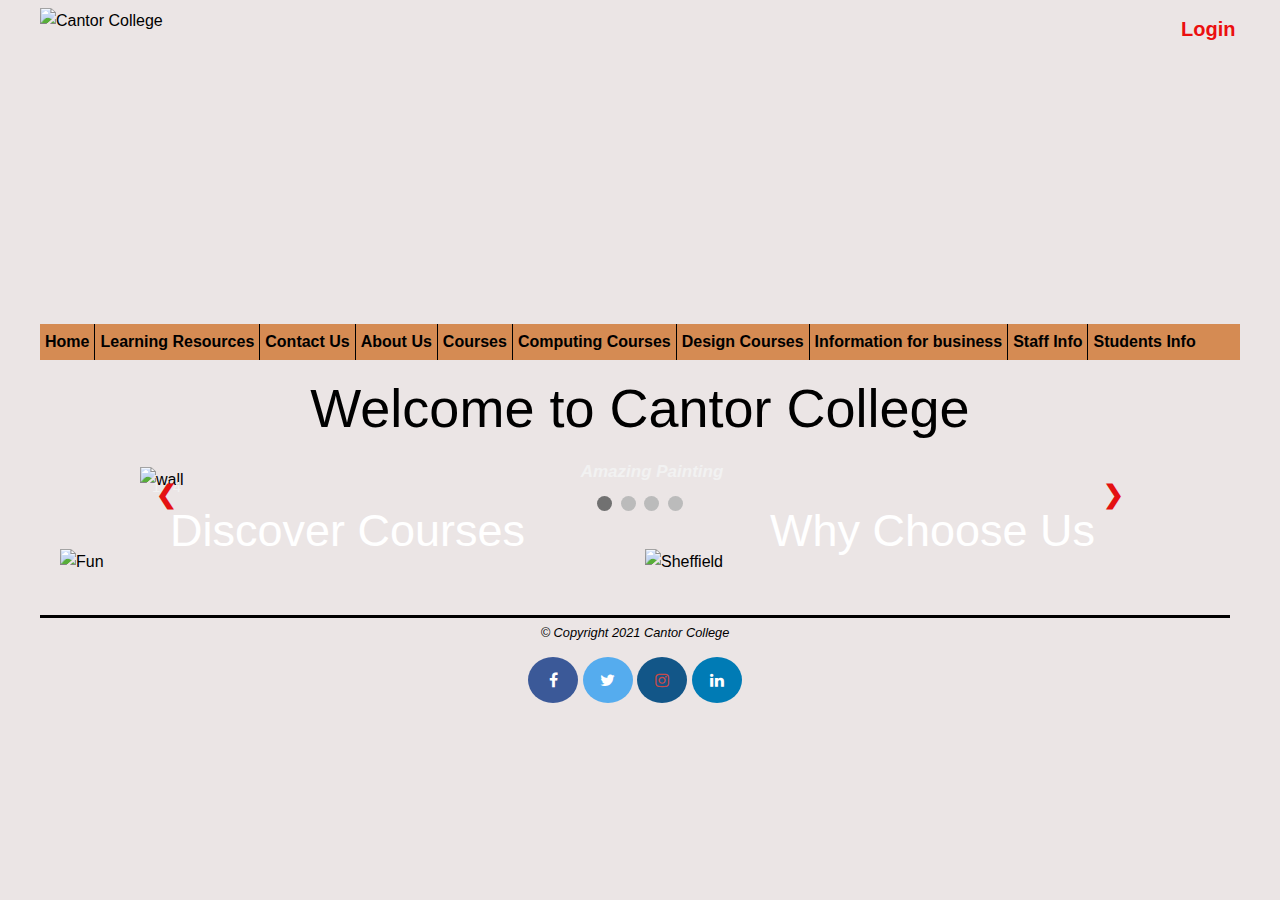
==== commit b4c2b02a: "master" ====
--- a/index.html
+++ b/index.html
@@ -49,6 +49,9 @@
             <p class="imagetxt">Welcome everyone to Cantor College, at the heart of Sheffield.</p> <br>
         </p>
     </div> -->
+    <div>
+        <h1 id="Open" >Welcome to Cantor College</h1>
+    </div>
     <div class="slideshowcontainer">
         <div class="Sliides">
             <div class="numbertext">1 / 4</div>
@@ -84,8 +87,8 @@
     <div class="row">
         <div class="column">
             <img src="website-images-assets/Cantor Lecture Theatre 3.jpg" alt="Fun" style="width: 100%;">
-            <div class="Live"><a class="Loft" href="Courses.html">Discover Courses</a></div>
-        </div>
+            <div class="Live"><a class="Loft" href="Courses.html">Discover Courses</a></div> 
+        </div> <br> <br>
         <div class="column">
             <img class="Image" src="website-images-assets/IMG_1298.jpeg" alt="Sheffield" >
             <div class="Create"> <a class="Shot" href="aboutUs.html">Why Choose Us</a></div>
--- a/css/mobile.css
+++ b/css/mobile.css
@@ -206,6 +206,7 @@
 }
 footer {
   margin-top: 80px;
+  margin: 20px 10px 10px 0;
 }
 .email,
 .helpline,
@@ -359,14 +360,6 @@
 tr:nth-child(odd) {
   background-color: #ccc;
 }
-#slide {
-  width: 100%;
-}
-.imagetxt {
-  font-style: italic;
-  text-align: center;
-  font-size: 13px;
-}
 th,
 td {
   border: 1px solid #cccccc;
@@ -375,8 +368,9 @@
   color: #ffffff;
 }
 .Live {
-  margin-left: 60px;
-  position: absolute;
+  /* margin-left: 45px;
+  position: absolute; */
+  text-align: center;
   margin-top: -50px;
   font-size: 30px;
   font-family: Arial, Helvetica, sans-serif;
@@ -386,8 +380,9 @@
   text-decoration: underline;
 }
 .Create {
-  margin-left: 60px;
-  position: absolute;
+  /* margin-left: 50px;
+  position: absolute; */
+  text-align: center;
   margin-top: -50px;
   font-size: 30px;
   font-family: Arial, Helvetica, sans-serif;
@@ -430,7 +425,6 @@
   background: #cc6666;
   border-radius: 5px;
   border: 0;
-  cursor: pointer;
   color: #ffffff;
   font-size: 24px;
   padding-top: 10px;
@@ -542,15 +536,14 @@
 }
 .prev,
 .next {
-  cursor: pointer;
   position: absolute;
   top: 50%;
   width: auto;
   margin-top: -22px;
   padding: 16px;
-  color: #ffffff;
-  font-weight: bold;
-  font-size: 18px;
+  color: #e41111;
+  font-weight: bold;
+  font-size: 25px;
   transition: 0.6s ease;
   border-radius: 0 3px 3px 0;
   user-select: none;
@@ -559,7 +552,6 @@
   right: 0;
 }
 .dot {
-  cursor: pointer;
   height: 15px;
   width: 15px;
   margin: 0 2px;
@@ -568,6 +560,20 @@
   display: inline-block;
   transition: 0.6s ease;
 }
+.active,
+.dot:hover {
+  background-color: #717171;
+}
 .dots {
   text-align: center;
 }
+.staffa {
+  color: #3516e4;
+  text-decoration: underline;
+}
+.acc {
+  border-bottom: 1px solid #bb9d66;
+}
+#Open {
+  text-align: center;
+}--- a/css/desktop.css
+++ b/css/desktop.css
@@ -451,17 +451,6 @@
 tr:nth-child(odd) {
   background-color: #ccc;
 }
-#slide {
-  width: 50%;
-  margin-left: auto;
-  margin-right: auto;
-  display: block;
-}
-.imagetxt {
-  font-style: italic;
-  text-align: center;
-  font-size: 13px;
-}
 .Center {
   position: absolute;
   margin-top: -360px;
@@ -474,8 +463,7 @@
   color: #ffffff;
 }
 .Live {
-  margin-left: 100px;
-  position: absolute;
+  text-align: center;
   margin-top: -80px;
   font-size: 45px;
   font-family: Arial, Helvetica, sans-serif;
@@ -485,8 +473,7 @@
   text-decoration: underline;
 }
 .Create {
-  margin-left: 100px;
-  position: absolute;
+  text-align: center;
   margin-top: -80px;
   font-size: 45px;
   font-family: Arial, Helvetica, sans-serif;
@@ -664,9 +651,9 @@
   width: auto;
   margin-top: -22px;
   padding: 16px;
-  color: #ffffff;
+  color: #e41111;
   font-weight: bold;
-  font-size: 18px;
+  font-size: 25px;
   transition: 0.6s ease;
   border-radius: 0 3px 3px 0;
   user-select: none;
@@ -676,7 +663,7 @@
 }
 .prev:hover,
 .next:hover {
-  background-color: #000000cc;
+  background-color: #f1eded;
 }
 .dot {
   cursor: pointer;
@@ -695,3 +682,24 @@
 .dots {
   text-align: center;
 }
+.staffa {
+  color: #3516e4;
+  text-decoration: underline;
+}
+.staffa:hover {
+  color: #007bb5;
+}
+.acc {
+  border-bottom: 1px solid #bb9d66;
+  cursor: pointer;
+}
+.acc:hover {
+  background-color: #0026ff;
+}
+#Open {
+  text-align: center;
+  cursor: pointer;
+}
+#Open:hover {
+  background-color: #0026ff;
+}
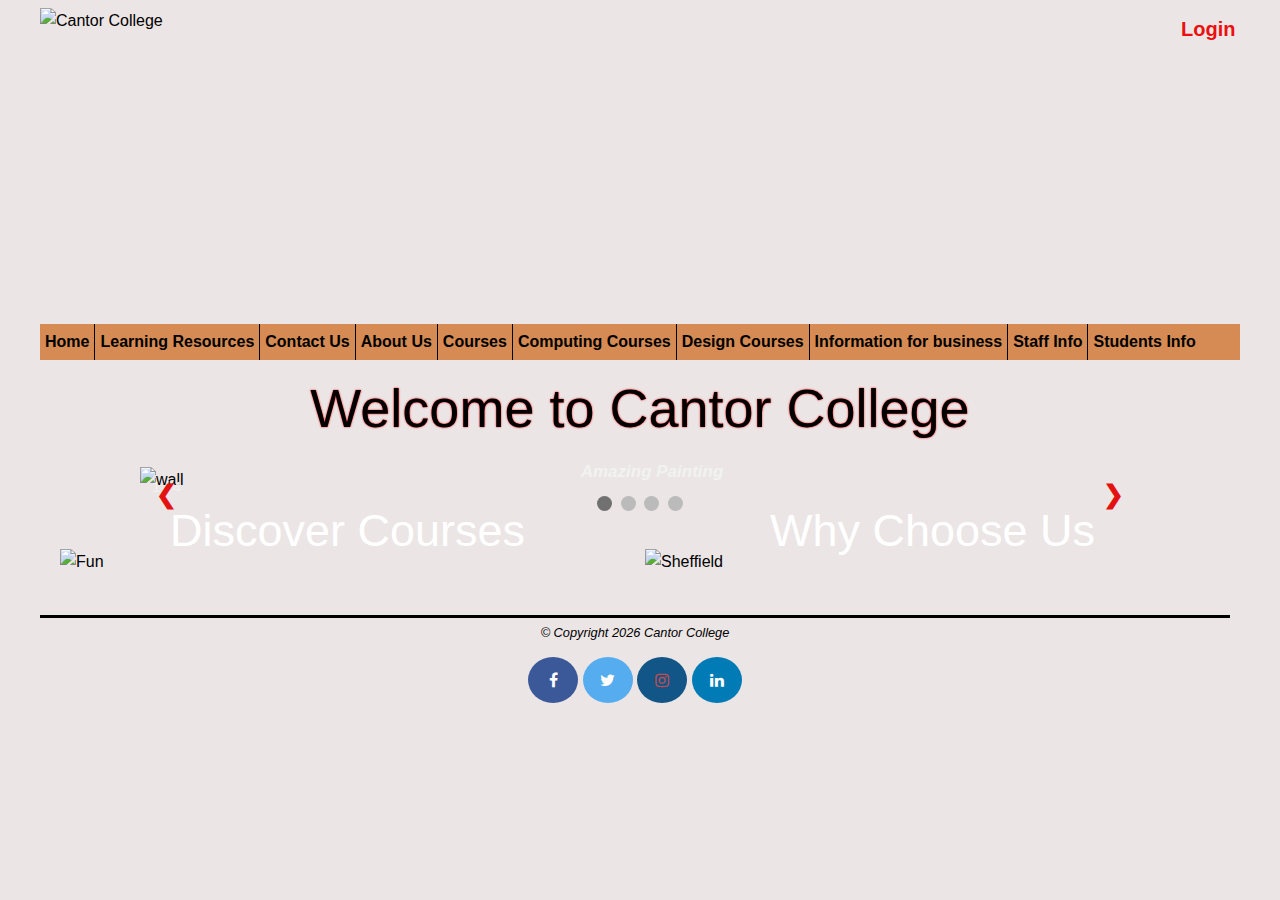
==== commit 5d11103e: "master" ====
--- a/index.html
+++ b/index.html
@@ -96,7 +96,7 @@
     </div> 
 </div> 
 <footer>
-    <p class="copy"> &copy; Copyright 2021 Cantor College</p>
+    <p class="copy"> &copy; Copyright <script>document.write(new Date().getFullYear())</script> Cantor College</p>
     <a href="https://www.facebook.com/sheffieldhallamuniversity/" class="fa fa-facebook" aria-label="Facebook"></a>
     <a href="https://twitter.com/sheffhallamuni?ref_src=twsrc%5Egoogle%7Ctwcamp%5Eserp%7Ctwgr%5Eauthor" class="fa fa-twitter" aria-label="Twitter"></a>
     <a href="https://www.instagram.com/sheffhallamuni/?hl=en" class="fa fa-instagram" aria-label="Instagram"></a>
--- a/css/mobile.css
+++ b/css/mobile.css
@@ -576,4 +576,5 @@
 }
 #Open {
   text-align: center;
-}+  text-shadow: 0 0 2px #ff0000;
+}
--- a/css/desktop.css
+++ b/css/desktop.css
@@ -699,6 +699,7 @@
 #Open {
   text-align: center;
   cursor: pointer;
+  text-shadow: 0 0 2px #ff0000;
 }
 #Open:hover {
   background-color: #0026ff;
